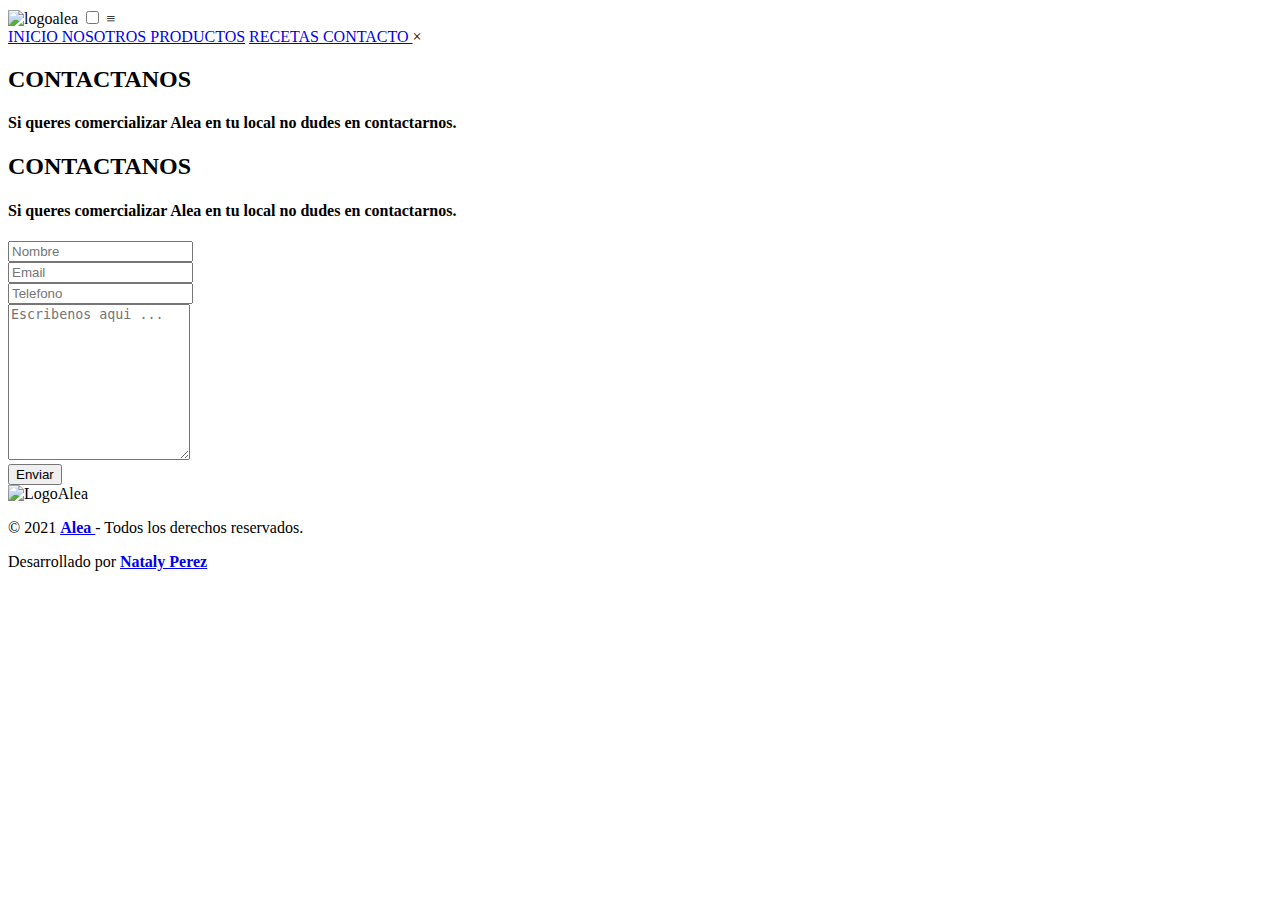
==== contacto.html @ 803388fd "Add files via upload" ====
<!-- SECCION CONTACTO -->
<!DOCTYPE html> 
<html lang="es"> 
    <head> <!-- ENCABEZADO -->
        <meta charset="UTF-8">
        <meta name="viewport" content="width=device-width, user-scalable=yes, initial-scale=1.0, maximum-scale=3.0, minimum-scale=1.0"> <!-- META ETIQUETA: RESPOSIVE -->   
        <meta name="keywords" content="gastronomia, arepas, saludable, organicos"> <!-- META ETIQUETA : KEYWORDS -->
        <meta name="description" content="Alea productos congelados. Arepas a base de plantas, cereales y vegetales.Tienda de alimentos naturales."> <!-- META ETIQUETA : DESCRIPTION -->
        <link href="https://cdn.jsdelivr.net/npm/bootstrap@5.1.3/dist/css/bootstrap.min.css" rel="stylesheet" integrity="sha384-1BmE4kWBq78iYhFldvKuhfTAU6auU8tT94WrHftjDbrCEXSU1oBoqyl2QvZ6jIW3" crossorigin="anonymous"><!-- ENLACE A BOOTSTRAP -->
        <link rel="icon" href="https://drive.google.com/uc?id=12HO74xqpOe0vSVN9Hy10Ezi6tnUhh7uz" type="imagen/png" sizes="16x16" > <!-- LOGO DE LA PESTAÑA -->
        <link rel="stylesheet" href="../css/style.css"> <!-- ENLACE EXTERNO A CSS -->
        <script src="https://kit.fontawesome.com/26249973dc.js" crossorigin="anonymous"></script><!-- ENLACE EXTERNO A FONTAWESOME ICONOS-->
        <title> Alea - CONTACTO </title> <!-- TITULO DE LA PESTAÑA -->
    </head>
    <body>
        <header>
            <img class="logo" src="https://drive.google.com/uc?id=12HO74xqpOe0vSVN9Hy10Ezi6tnUhh7uz"  alt="logoalea"> 
            <input type="checkbox" id="check"> 
            <label for="check" class="unhide-menu"> &#8801 </label>
            <nav class="menu">
                <a href= "../index.html"> INICIO </a> </li><!-- ENLACE A INICIO -->
                <a href= "nosotros.html"> NOSOTROS </a> </li> <!-- ENLACE A NOSOTROS -->
                <a href= "productos.html"> PRODUCTOS</a> </li> <!-- ENLACE A PRODUCTOS -->
                <a href= "recetas.html"> RECETAS </a> </li> <!-- ENLACE A RECETAS -->
                <a href= "#"> CONTACTO </a> </li> <!-- ENLACE A CONTACTO -->
                <label for="check" class="hide-menu"> &#215 </label>  
            </nav>
        </header>  
        <main> <!-- CONTENIDO PRINCIPAL DEL SITIO-->
            <div class="container py-10">
                <div class="text-center">
                    <h2>CONTACTANOS</h2> 
                    <h4>Si queres comercializar Alea en tu local no dudes en contactarnos.</h4>
                </div>
                <form action="#" class="row" class="row justify-content-center">
                    <div class="text-center">
                        <h2>CONTACTANOS</h2> 
                        <h4>Si queres comercializar Alea en tu local no dudes en contactarnos.</h4>
                    </div>                   
                    <div class="form-group" class="col-md-3 py-10">
                        <input type="text" placeholder="Nombre" class="form-control">
                    </div>
                    <div class="form-group" class="col-md-3">
                        <input type="email" placeholder="Email" class="form-control">
                    </div>
                    <div class="form-group" class="col-md-3">
                        <input type="telefono" placeholder="Telefono" class="form-control">
                    </div>
                    <div class="form-group" class="col-md-3">
                        <textarea class="form-control"  placeholder="Escribenos aqui ..." id="exampleFormControlTextarea1" rows="10"></textarea>
                    </div>
                    <div class="row justify-content-center">
                        <div>
                            <button class="btn btn-primary">Enviar</button>
                        </div>
                </form>
            </div>
        </main>
        <footer> <!-- PIE DE PÁGINA --> 
            <div class="logotipo">
                <img src="https://drive.google.com/uc?id=1B0l1lGYBfqWunoSQpDjQ90nQzw3ugUD7" width="100" height="50" alt="LogoAlea" ">
            </div>
            <div class="sociales">
                <a href="https://www.instagram.com/es.alea/" class="fab fa-instagram"></a>
                <a href="https://api.whatsapp.com/send/?phone=541126608361&text&app_absent=0" class="fab fa-whatsapp"></a>
            </div>
            <div class="contenedor">
                <p class="copy"> &copy; 2021 <b> <a href="#"> Alea </a></b>- Todos los derechos reservados.</p>
            </div>
            <div class="contenedor">
                <p> Desarrollado por <a href= "https://www.linkedin.com/in/carla-nataly-perez-baa279118/"> <b>Nataly Perez</b></a> </p>
            </div>
        </footer>
        <script src="https://cdn.jsdelivr.net/npm/@popperjs/core@2.10.2/dist/umd/popper.min.js" integrity="sha384-7+zCNj/IqJ95wo16oMtfsKbZ9ccEh31eOz1HGyDuCQ6wgnyJNSYdrPa03rtR1zdB" crossorigin="anonymous"></script>
        <script src="https://cdn.jsdelivr.net/npm/bootstrap@5.1.3/dist/js/bootstrap.min.js" integrity="sha384-QJHtvGhmr9XOIpI6YVutG+2QOK9T+ZnN4kzFN1RtK3zEFEIsxhlmWl5/YESvpZ13" crossorigin="anonymous"></script><!-- ENLACE A JS -->
    </body>
</html>
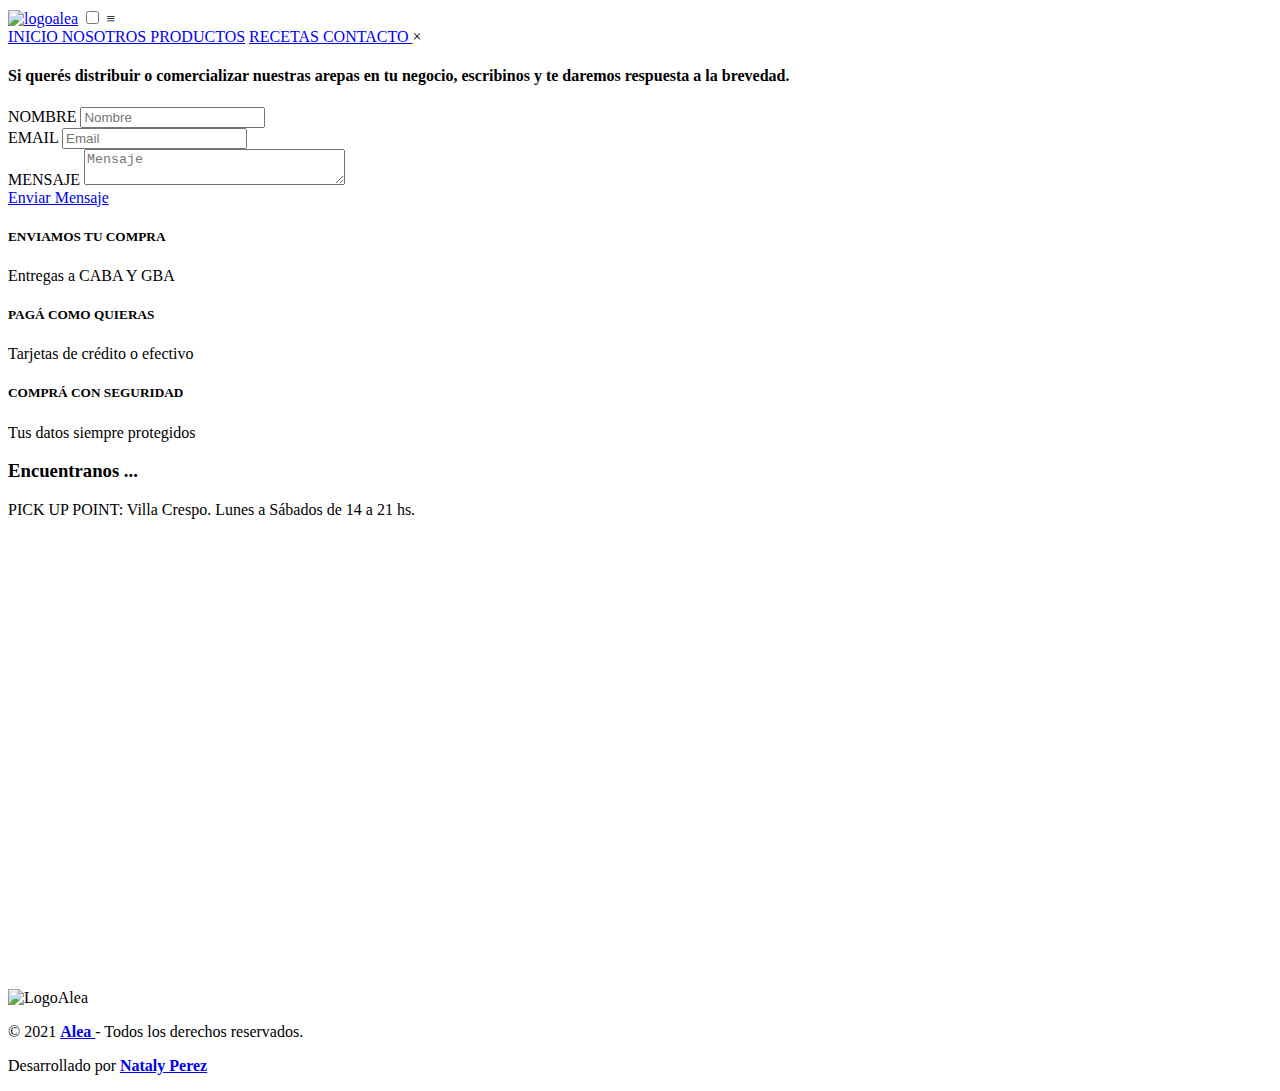
==== commit 483dede4: "Add files via upload" ====
--- a/contacto.html
+++ b/contacto.html
@@ -1,77 +1,95 @@
 <!-- SECCION CONTACTO -->
 <!DOCTYPE html> 
 <html lang="es"> 
-    <head> <!-- ENCABEZADO -->
+    <head>
         <meta charset="UTF-8">
         <meta name="viewport" content="width=device-width, user-scalable=yes, initial-scale=1.0, maximum-scale=3.0, minimum-scale=1.0"> <!-- META ETIQUETA: RESPOSIVE -->   
         <meta name="keywords" content="gastronomia, arepas, saludable, organicos"> <!-- META ETIQUETA : KEYWORDS -->
         <meta name="description" content="Alea productos congelados. Arepas a base de plantas, cereales y vegetales.Tienda de alimentos naturales."> <!-- META ETIQUETA : DESCRIPTION -->
-        <link href="https://cdn.jsdelivr.net/npm/bootstrap@5.1.3/dist/css/bootstrap.min.css" rel="stylesheet" integrity="sha384-1BmE4kWBq78iYhFldvKuhfTAU6auU8tT94WrHftjDbrCEXSU1oBoqyl2QvZ6jIW3" crossorigin="anonymous"><!-- ENLACE A BOOTSTRAP -->
-        <link rel="icon" href="https://drive.google.com/uc?id=12HO74xqpOe0vSVN9Hy10Ezi6tnUhh7uz" type="imagen/png" sizes="16x16" > <!-- LOGO DE LA PESTAÑA -->
+        <link rel="icon" href="https://drive.google.com/uc?id=1G3DulsLG96nHQWa8aMDCGN-P42hR1uwb" type="imagen/png" sizes="16x16"> <!-- LOGO DE LA PESTAÑA -->
         <link rel="stylesheet" href="../css/style.css"> <!-- ENLACE EXTERNO A CSS -->
-        <script src="https://kit.fontawesome.com/26249973dc.js" crossorigin="anonymous"></script><!-- ENLACE EXTERNO A FONTAWESOME ICONOS-->
-        <title> Alea - CONTACTO </title> <!-- TITULO DE LA PESTAÑA -->
+        <script src="https://kit.fontawesome.com/26249973dc.js" crossorigin="anonymous"></script> <!-- ENLACE A ICONOS -->
+        <title> Alea Health Food Store </title> <!-- TITULO DE LA PESTAÑA -->
     </head>
     <body>
-        <header>
-            <img class="logo" src="https://drive.google.com/uc?id=12HO74xqpOe0vSVN9Hy10Ezi6tnUhh7uz"  alt="logoalea"> 
+        <header> <!-- LOGO + MENU PRINCIPAL -->
+            <a href= "../index.html"><img class="logo" src="https://drive.google.com/uc?id=12HO74xqpOe0vSVN9Hy10Ezi6tnUhh7uz"  alt="logoalea"></a> <!-- LOGO -->
             <input type="checkbox" id="check"> 
             <label for="check" class="unhide-menu"> &#8801 </label>
             <nav class="menu">
-                <a href= "../index.html"> INICIO </a> </li><!-- ENLACE A INICIO -->
-                <a href= "nosotros.html"> NOSOTROS </a> </li> <!-- ENLACE A NOSOTROS -->
-                <a href= "productos.html"> PRODUCTOS</a> </li> <!-- ENLACE A PRODUCTOS -->
-                <a href= "recetas.html"> RECETAS </a> </li> <!-- ENLACE A RECETAS -->
-                <a href= "#"> CONTACTO </a> </li> <!-- ENLACE A CONTACTO -->
+                <a href= "../index.html"> INICIO </a> <!-- ENLACE A INICIO -->
+                <a href= "nosotros.html"> NOSOTROS </a>  <!-- ENLACE A NOSOTROS -->
+                <a href= "productos.html"> PRODUCTOS</a>  <!-- ENLACE A PRODUCTOS -->
+                <a href= "recetas.html"> RECETAS </a>  <!-- ENLACE A RECETAS -->
+                <a href= "#"> CONTACTO </a>  <!-- ENLACE A CONTACTO -->
                 <label for="check" class="hide-menu"> &#215 </label>  
             </nav>
         </header>  
-        <main> <!-- CONTENIDO PRINCIPAL DEL SITIO-->
-            <div class="container py-10">
-                <div class="text-center">
-                    <h2>CONTACTANOS</h2> 
-                    <h4>Si queres comercializar Alea en tu local no dudes en contactarnos.</h4>
+        <main> 
+            <section id="form__contacto"> <!-- FORMULARIO DE CONTACTO -->
+                <h4> Si querés distribuir o comercializar nuestras arepas en tu negocio, escribinos y te daremos respuesta a la brevedad. </h4>
+                <form action="#">
+                    <div class="datos_form">
+                        <div class="nombre">
+                            <label for="nombre"> NOMBRE </label>
+                            <input type="text" name="nombre" id="nombre" placeholder="Nombre">
+                        </div>
+                        <div class="email">
+                            <label for="email"> EMAIL </label>
+                            <input type="email" name="email" id="email" placeholder="Email">
+                        </div>
+                    </div>
+                    <div class="mensaje">
+                        <label for="mensaje"> MENSAJE </label>
+                        <textarea name="mensaje" id="mensaje" cols="30" row="10" placeholder="Mensaje"></textarea>
+                    </div>
+                    <div class="botton-form">
+                        <a href="#" class="botton-more"> Enviar Mensaje </a>
+                    </div>
+                    <div class="redes__sociales">
+                        <a href="https://www.instagram.com/es.alea/" class="fab fa-instagram"></a>
+                        <a href="https://m.facebook.com/Es-Alea-103392228183815" class="fab fa-facebook"></a>
+                    </div>
+                </form>
+            </section>
+            <section id="iconos"> <!-- ICONOS DE INFORMACIÓN -->
+                <div id="contenido-iconos">
+                    <div> 
+                        <i class="fas fa-shipping-fast fa-4x"></i>
+                        <h5> ENVIAMOS TU COMPRA </h5>
+                        <p> Entregas a CABA Y GBA </p>
+                    </div>
+                    <div> 
+                        <i class="far fa-credit-card fa-4x"></i>
+                        <h5> PAGÁ COMO QUIERAS </h5>
+                        <p> Tarjetas de crédito o efectivo </p>
+                    </div>
+                    <div> 
+                        <i class="fas fa-user-lock fa-4x"></i>
+                        <h5> COMPRÁ CON SEGURIDAD </h5>
+                        <p> Tus datos siempre protegidos </p>
+                    </div>
                 </div>
-                <form action="#" class="row" class="row justify-content-center">
-                    <div class="text-center">
-                        <h2>CONTACTANOS</h2> 
-                        <h4>Si queres comercializar Alea en tu local no dudes en contactarnos.</h4>
-                    </div>                   
-                    <div class="form-group" class="col-md-3 py-10">
-                        <input type="text" placeholder="Nombre" class="form-control">
-                    </div>
-                    <div class="form-group" class="col-md-3">
-                        <input type="email" placeholder="Email" class="form-control">
-                    </div>
-                    <div class="form-group" class="col-md-3">
-                        <input type="telefono" placeholder="Telefono" class="form-control">
-                    </div>
-                    <div class="form-group" class="col-md-3">
-                        <textarea class="form-control"  placeholder="Escribenos aqui ..." id="exampleFormControlTextarea1" rows="10"></textarea>
-                    </div>
-                    <div class="row justify-content-center">
-                        <div>
-                            <button class="btn btn-primary">Enviar</button>
-                        </div>
-                </form>
+            </section>
+            <div class="mapa"> <!-- GOOGLE MAPS -->
+                <h3> Encuentranos ...</h3>
+                <p> PICK UP POINT: Villa Crespo. Lunes a Sábados de 14 a 21 hs.</p>
+                <iframe src="https://www.google.com/maps/embed?pb=!1m18!1m12!1m3!1d26273.938195750954!2d-58.458658234333235!3d-34.5980346731115!2m3!1f0!2f0!3f0!3m2!1i1024!2i768!4f13.1!3m3!1m2!1s0x95bcca0c687ee0b7%3A0x879b67a1fd77fb98!2sVilla%20Crespo%2C%20CABA!5e0!3m2!1ses-419!2sar!4v1639156751956!5m2!1ses-419!2sar" width="90%" height="450" style="border:0;" allowfullscreen="" loading="lazy"></iframe>
             </div>
+            <a href="https://api.whatsapp.com/send/?phone=541126608361" class="btn-wsp" target="_blank">
+                <i class="fab fa-whatsapp"></i>
+            </a>
         </main>
-        <footer> <!-- PIE DE PÁGINA --> 
+        <footer> <!-- PIE DE PÁGINA -->
             <div class="logotipo">
-                <img src="https://drive.google.com/uc?id=1B0l1lGYBfqWunoSQpDjQ90nQzw3ugUD7" width="100" height="50" alt="LogoAlea" ">
-            </div>
-            <div class="sociales">
-                <a href="https://www.instagram.com/es.alea/" class="fab fa-instagram"></a>
-                <a href="https://api.whatsapp.com/send/?phone=541126608361&text&app_absent=0" class="fab fa-whatsapp"></a>
+                <img src="https://drive.google.com/uc?id=1B0l1lGYBfqWunoSQpDjQ90nQzw3ugUD7" width="100" height="50" alt="LogoAlea">
             </div>
             <div class="contenedor">
-                <p class="copy"> &copy; 2021 <b> <a href="#"> Alea </a></b>- Todos los derechos reservados.</p>
+                <p class="copy"> &copy; 2021 <b> <a href="../index.html"> Alea </a></b>- Todos los derechos reservados.</p>
             </div>
             <div class="contenedor">
                 <p> Desarrollado por <a href= "https://www.linkedin.com/in/carla-nataly-perez-baa279118/"> <b>Nataly Perez</b></a> </p>
             </div>
         </footer>
-        <script src="https://cdn.jsdelivr.net/npm/@popperjs/core@2.10.2/dist/umd/popper.min.js" integrity="sha384-7+zCNj/IqJ95wo16oMtfsKbZ9ccEh31eOz1HGyDuCQ6wgnyJNSYdrPa03rtR1zdB" crossorigin="anonymous"></script>
-        <script src="https://cdn.jsdelivr.net/npm/bootstrap@5.1.3/dist/js/bootstrap.min.js" integrity="sha384-QJHtvGhmr9XOIpI6YVutG+2QOK9T+ZnN4kzFN1RtK3zEFEIsxhlmWl5/YESvpZ13" crossorigin="anonymous"></script><!-- ENLACE A JS -->
     </body>
 </html>